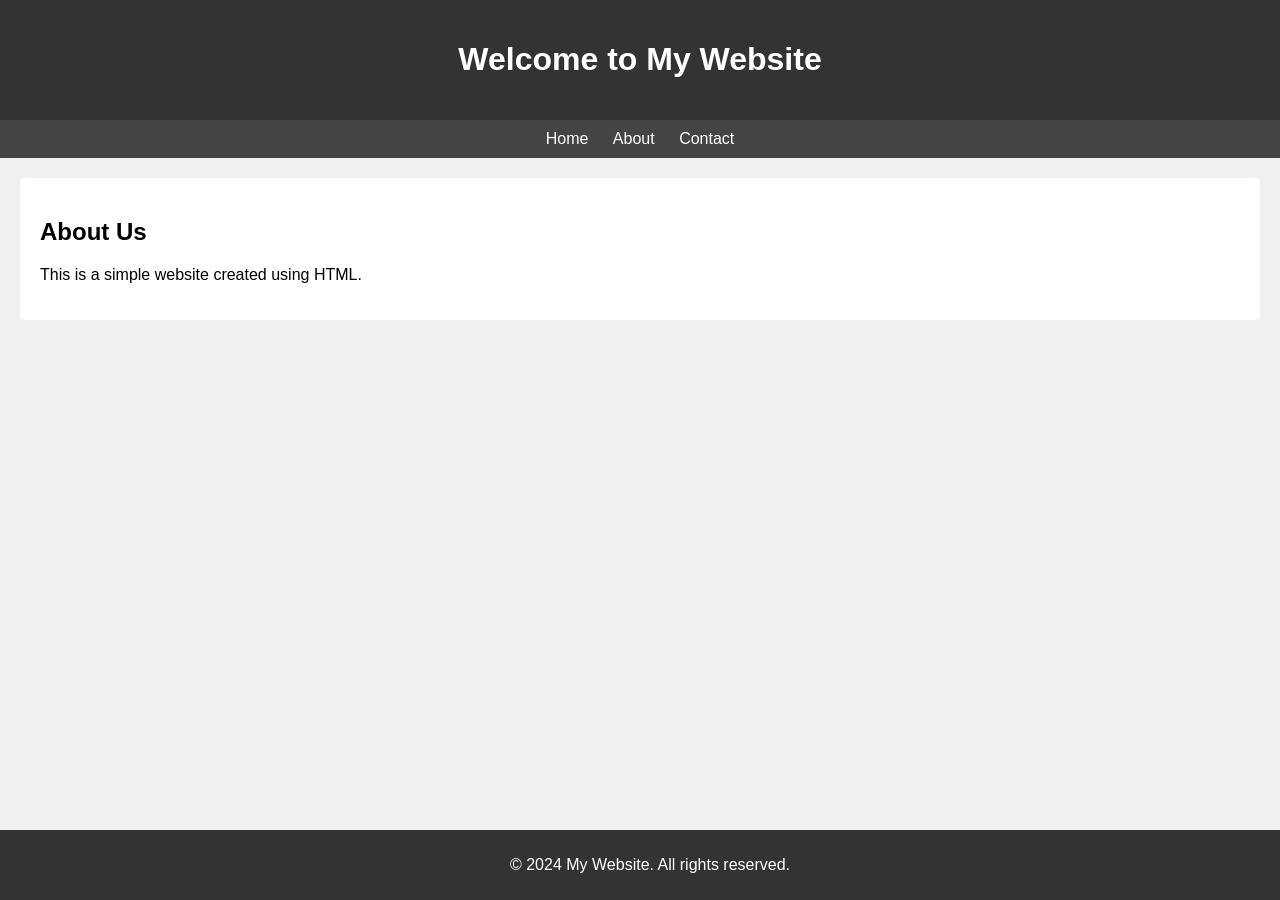
==== index.html @ a2d234ca "Version 1" ====
<!DOCTYPE html>
<html lang="en">
<head>
    <meta charset="UTF-8">
    <meta name="viewport" content="width=device-width, initial-scale=1.0">
    <title>My Website</title>
    <link rel="stylesheet" href="./assets/css/styles.css">
</head>
<body>
    <header>
        <h1>Welcome to My Website</h1>
    </header>
    <nav>
        <a href="#">Home</a>
        <a href="#">About</a>
        <a href="#">Contact</a>
    </nav>
    <section>
        <h2>About Us</h2>
        <p>This is a simple website created using HTML.</p>
    </section>
    <footer>
        <p>&copy; 2024 My Website. All rights reserved.</p>
    </footer>
</body>
</html>
---- assets/css/styles.css ----
body {
    font-family: Arial, sans-serif;
    margin: 0;
    padding: 0;
    background-color: #f0f0f0;
}
header {
    background-color: #333;
    color: #fff;
    padding: 20px;
    text-align: center;
}
nav {
    background-color: #444;
    padding: 10px;
    text-align: center;
}
nav a {
    color: #fff;
    text-decoration: none;
    padding: 10px;
}
nav a:hover {
    background-color: #555;
}
section {
    padding: 20px;
    margin: 20px;
    background-color: #fff;
    border-radius: 5px;
}
footer {
    background-color: #333;
    color: #fff;
    text-align: center;
    padding: 10px;
    position: fixed;
    bottom: 0;
    width: 100%;
}
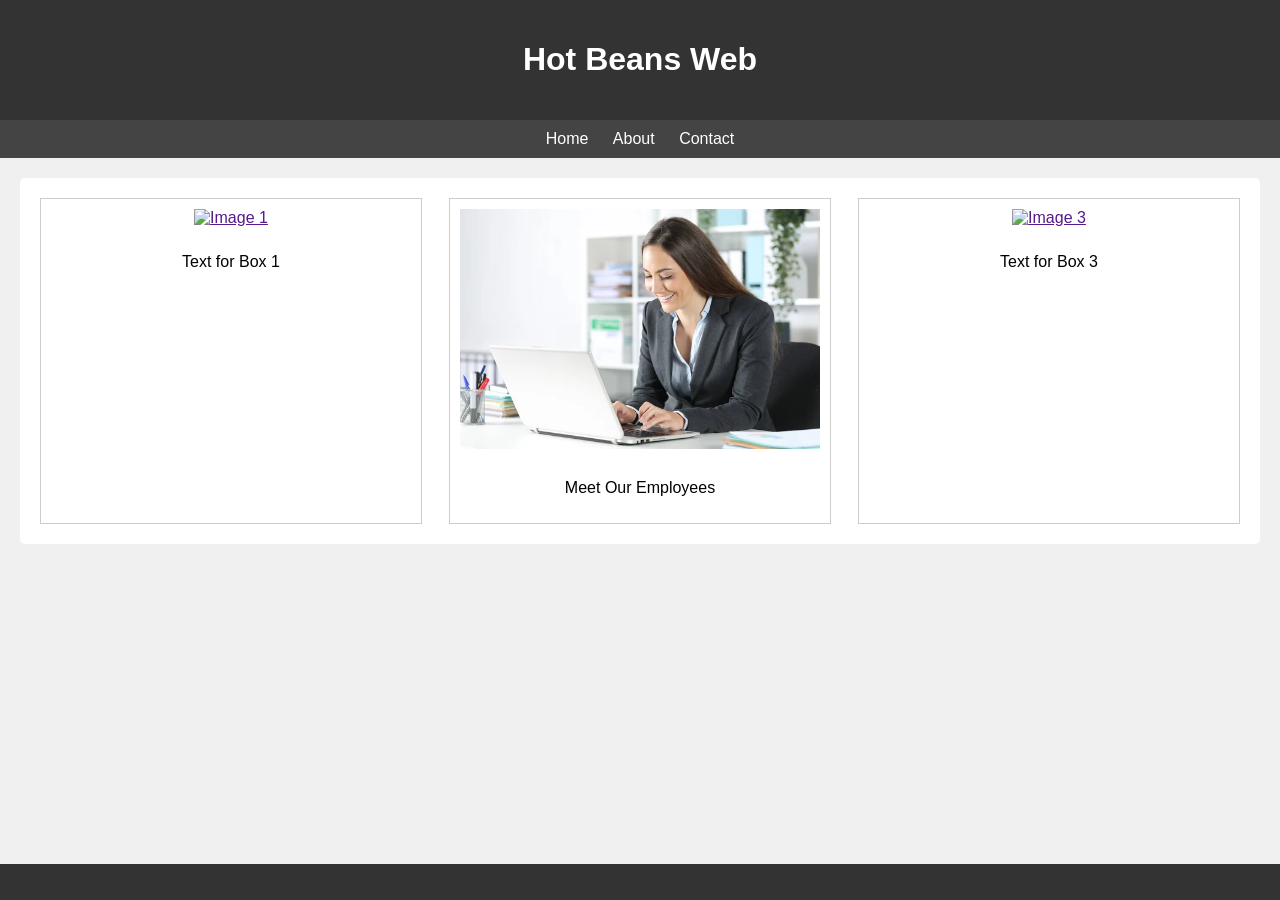
==== commit e9bd7f0e: "Version 3" ====
--- a/index.html
+++ b/index.html
@@ -8,19 +8,31 @@
 </head>
 <body>
     <header>
-        <h1>Welcome to My Website</h1>
+        <h1>Hot Beans Web</h1>
     </header>
     <nav>
-        <a href="#">Home</a>
-        <a href="#">About</a>
-        <a href="#">Contact</a>
+        <a href="./index.html">Home</a>
+        <a href="./src/about.html"">About</a>
+        <a href="./src/">Contact</a>
     </nav>
     <section>
-        <h2>About Us</h2>
-        <p>This is a simple website created using HTML.</p>
+        <div class="container">
+            <div class="box">
+              <a href=""> <img src="" alt="Image 1"></a>
+              <p>Text for Box 1</p>
+            </div>
+            <div class="box">
+              <a href="./src/employee.html"><img src="./assets/img/meetemployee.jpg" alt="Image 2"></a>
+              <p>Meet Our Employees</p>
+            </div>
+            <div class="box">
+             <a href=""><img src="image3.jpg" alt="Image 3"></a> 
+              <p>Text for Box 3</p>
+            </div>
+          </div>
     </section>
     <footer>
-        <p>&copy; 2024 My Website. All rights reserved.</p>
+        <p></p>
     </footer>
 </body>
 </html>
--- a/assets/css/styles.css
+++ b/assets/css/styles.css
@@ -37,4 +37,33 @@
     position: fixed;
     bottom: 0;
     width: 100%;
-}+}
+
+.container {
+    display: flex;
+    justify-content: space-between;
+  }
+
+.box {
+    width: 30%; /* Adjust as needed */
+    border: 1px solid #ccc;
+    padding: 10px;
+    text-align: center;
+  }
+  
+.box img {
+    max-width: 100%;
+    height: auto;
+    margin-bottom: 10px;
+  }
+
+.employeeimg {
+    display: flex;
+
+    height: 325px;
+    width: 325px;
+}
+
+.employtext {
+    font-size: xx-large;
+}
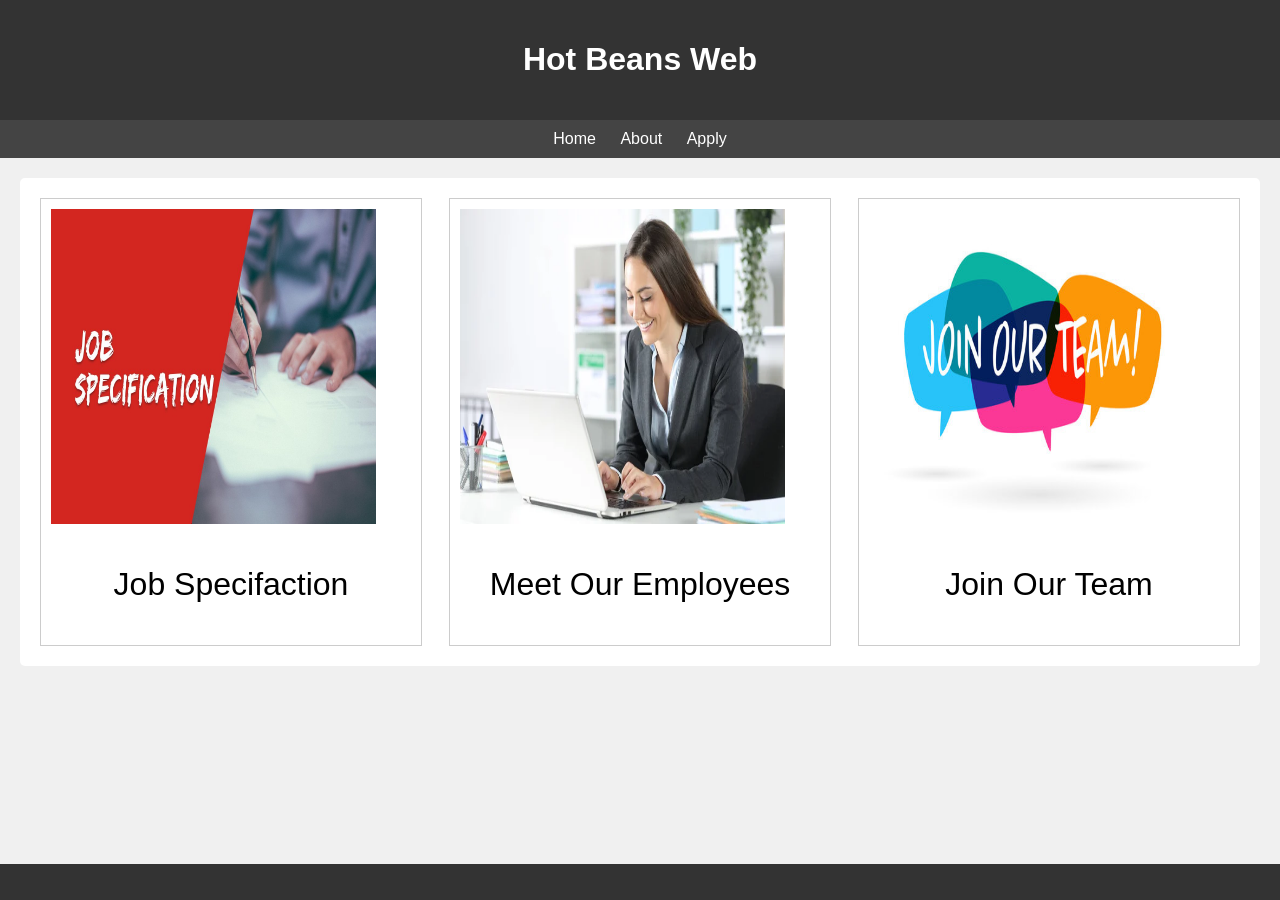
==== commit b9ffa512: "Version 4" ====
--- a/index.html
+++ b/index.html
@@ -3,7 +3,7 @@
 <head>
     <meta charset="UTF-8">
     <meta name="viewport" content="width=device-width, initial-scale=1.0">
-    <title>My Website</title>
+    <title>Hot Beans Web</title>
     <link rel="stylesheet" href="./assets/css/styles.css">
 </head>
 <body>
@@ -13,21 +13,21 @@
     <nav>
         <a href="./index.html">Home</a>
         <a href="./src/about.html"">About</a>
-        <a href="./src/">Contact</a>
+        <a href="./src/">Apply</a>
     </nav>
     <section>
         <div class="container">
             <div class="box">
-              <a href=""> <img src="" alt="Image 1"></a>
-              <p>Text for Box 1</p>
+              <a class="jobspec" href="./src/jobspec.html"> <img src="./assets/img/Job-Specification.jpg" alt="Image 1"></a>
+              <p class="Hometext">Job Specifaction</p>
             </div>
             <div class="box">
-              <a href="./src/employee.html"><img src="./assets/img/meetemployee.jpg" alt="Image 2"></a>
-              <p>Meet Our Employees</p>
+              <a class="employ" href="./src/employee.html"><img src="./assets/img/meetemployee.jpg" alt="Image 2"></a>
+              <p class="Hometext">Meet Our Employees</p>
             </div>
             <div class="box">
-             <a href=""><img src="image3.jpg" alt="Image 3"></a> 
-              <p>Text for Box 3</p>
+             <a class="trainessimg" href="./src/trainees.html"><img src="./assets/img/joinourteam.jpg" alt="Image 3"></a> 
+              <p class="Hometext">Join Our Team</p>
             </div>
           </div>
     </section>
--- a/assets/css/styles.css
+++ b/assets/css/styles.css
@@ -67,3 +67,26 @@
 .employtext {
     font-size: xx-large;
 }
+
+.jobspec {
+    display: flex;
+    width: 325px;
+    height: 325px;
+}
+
+.employ {
+    display: flex;
+    width: 325px;
+    height: 325px;
+}
+
+.trainessimg{
+    display: flex;
+    height: 325px;
+    width: 325px;
+    left: 1000px;
+}
+
+.Hometext{
+    font-size: xx-large;
+}
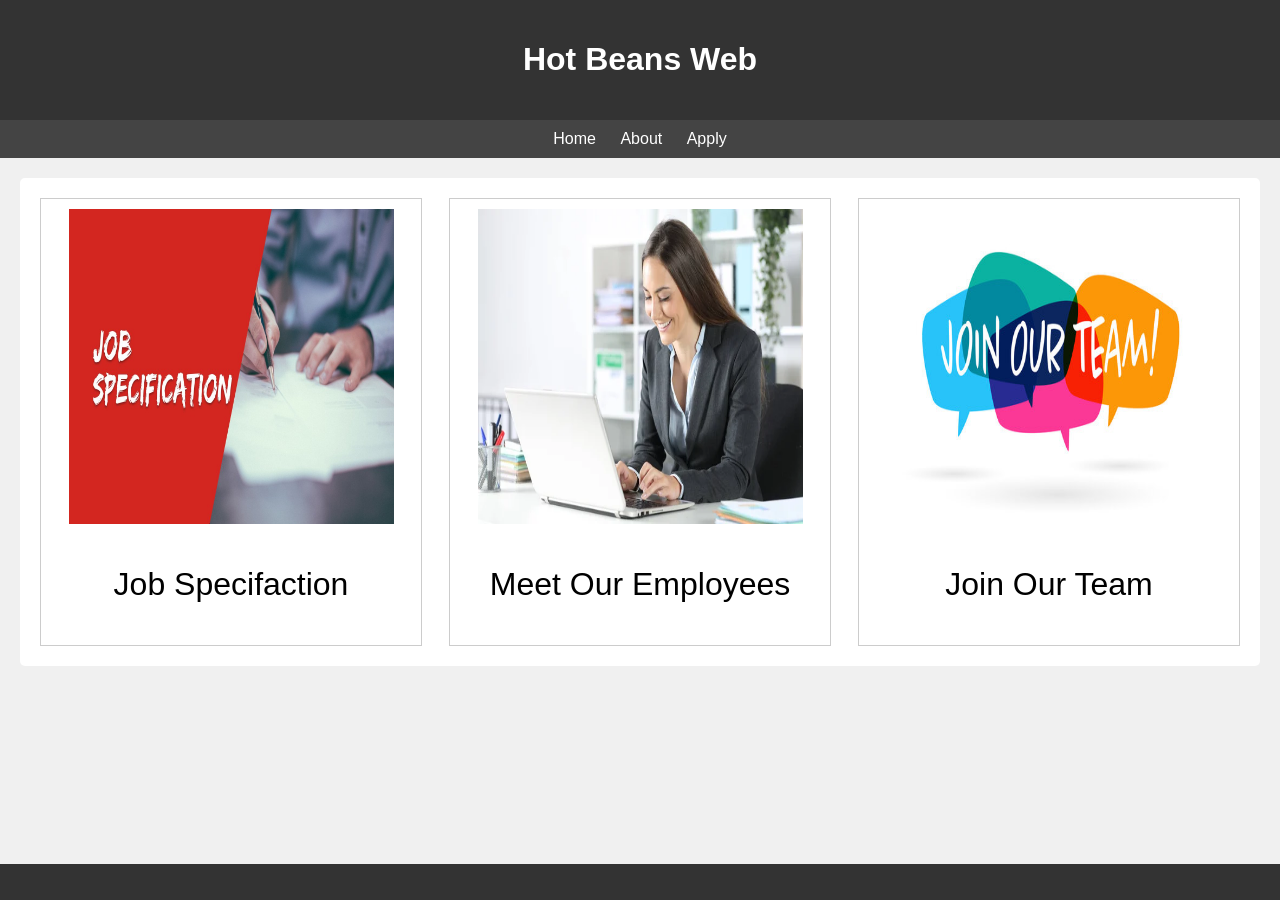
==== commit 8ad6beda: "Version 5" ====
--- a/index.html
+++ b/index.html
@@ -13,7 +13,7 @@
     <nav>
         <a href="./index.html">Home</a>
         <a href="./src/about.html"">About</a>
-        <a href="./src/">Apply</a>
+        <a href="./src/applicationform.html">Apply</a>
     </nav>
     <section>
         <div class="container">
--- a/assets/css/styles.css
+++ b/assets/css/styles.css
@@ -45,10 +45,13 @@
   }
 
 .box {
+    display: flex;
     width: 30%; /* Adjust as needed */
     border: 1px solid #ccc;
     padding: 10px;
     text-align: center;
+    align-items: center;
+    flex-flow: column;
   }
   
 .box img {
@@ -90,3 +93,151 @@
 .Hometext{
     font-size: xx-large;
 }
+
+.carousel-control-prev-icon,
+.carousel-control-next-icon {
+    background-color: grey;
+}
+ 
+.carousel-item iframe {
+    width: 800px;
+    height: 385px;
+}
+
+.card {
+    height: 500px;
+    width: 750px;
+}
+
+.form-holder  {
+    display: flex;
+    flex-direction: column;
+    justify-content: center;
+    align-items: center;
+    text-align: center;
+    min-height: 100vh;
+}
+
+/* Styling for form content */
+.form-holder .form-content {
+    position: relative;
+    text-align: center;
+    display: -webkit-box;
+    display: -moz-box;
+    display: -ms-flexbox;
+    display: -webkit-flex;
+    display: flex;
+    -webkit-justify-content: center;
+    justify-content: center;
+    -webkit-align-items: center;
+    align-items: center;
+    padding: 60px;
+}
+
+/* Styling for form items */
+.form-content .form-items {
+    border: 3px solid #000000;
+    padding: 40px;
+    display: inline-block;
+    width: 100%;
+    min-width: 540px;
+    -webkit-border-radius: 10px;
+    -moz-border-radius: 10px;
+    border-radius: 10px;
+    text-align: left;
+    -webkit-transition: all 0.4s ease;
+    transition: all 0.4s ease;
+}
+
+/* Styling for form title */
+.form-content h3 {
+    color: #000000;
+    text-align: left;
+    font-size: 28px;
+    font-weight: 600;
+    margin-bottom: 5px;
+}
+
+/* Styling for form title within form content */
+.form-content h3.form-title {
+    margin-bottom: 30px;
+}
+
+
+/* Styling for paragraphs within form content */
+.form-content p {
+    color: #000000;
+    text-align: left;
+    font-size: 17px;
+    font-weight: 300;
+    line-height: 20px;
+    margin-bottom: 30px;
+}
+
+/* Styling for labels and validated form check labels */
+.form-content label,
+.was-validated .form-check-input:invalid~.form-check-label,
+.was-validated .form-check-input:valid~.form-check-label {
+    color: #fff;
+}
+
+/* Styling for form inputs */
+.form-content input[type=text],
+.form-content input[type=password],
+.form-content input[type=email],
+.form-content select {
+    width: 100%;
+    padding: 9px 20px;
+    text-align: left;
+    border: 0;
+    outline: 10px;
+    border-radius: 6px;
+    background-color: #ffffff;
+    font-size: 15px;
+    font-weight: 300;
+    color: #8D8D8D;
+    -webkit-transition: all 0.3s ease;
+    transition: all 0.3s ease;
+    margin-top: 16px;
+    outline-color: #000000;
+}
+
+/* Styling for primary button */
+.btn-primary {
+    background-color: #193C4A;
+    outline: none;
+    border: 0px;
+    box-shadow: none;
+}
+
+/* Styling for primary button on hover, focus, and active states */
+.btn-primary:hover,
+.btn-primary:focus,
+.btn-primary:active {
+    background-color: #092833;
+    outline: none !important;
+    border: none !important;
+    box-shadow: none;
+}
+
+/* Styling for textarea within form content */
+.form-content textarea {
+    position: static !important;
+    width: 100%;
+    padding: 8px 20px;
+    border-radius: 6px;
+    text-align: left;
+    background-color: #ffffff;
+    border: 0;
+    font-size: 15px;
+    font-weight: 300;
+    color: #8D8D8D;
+    outline: none;
+    resize: none;
+    height: 120px;
+    -webkit-transition: none;
+    transition: none;
+    margin-bottom: 14px;
+}
+
+
